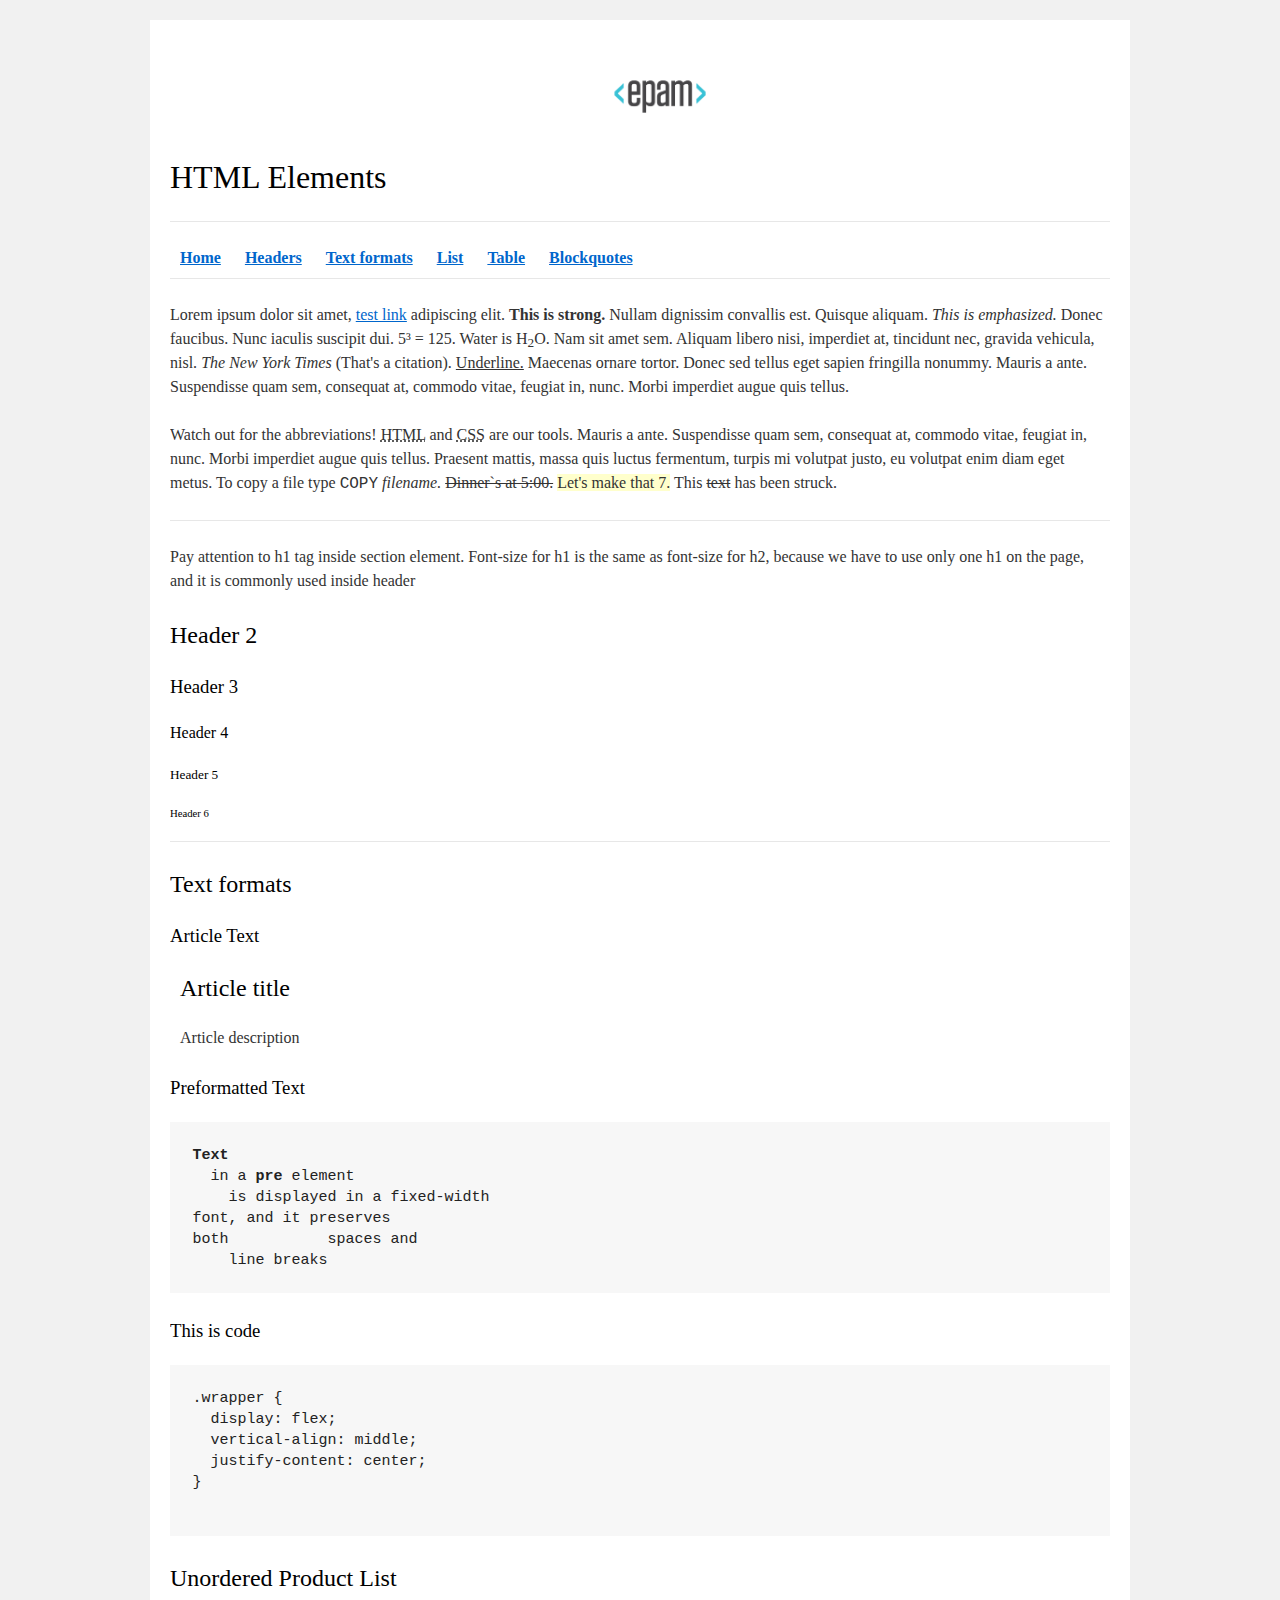
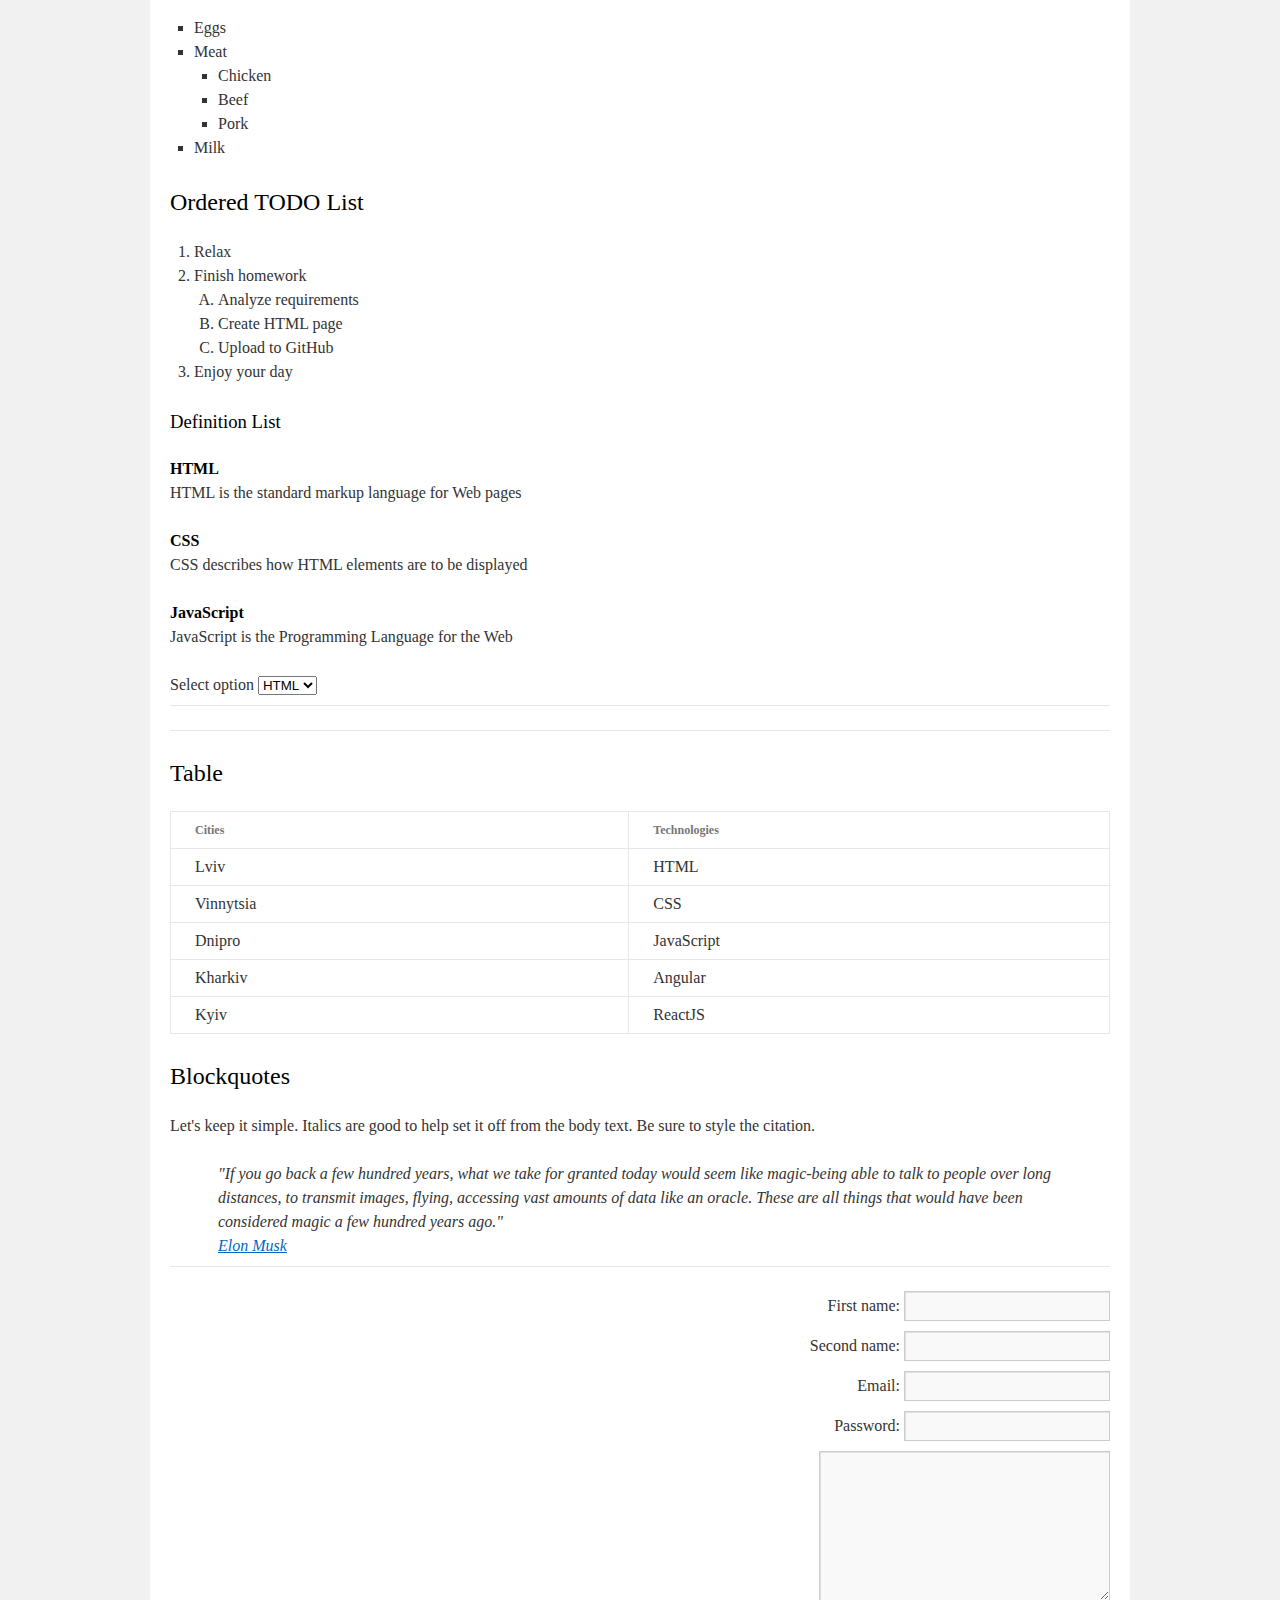
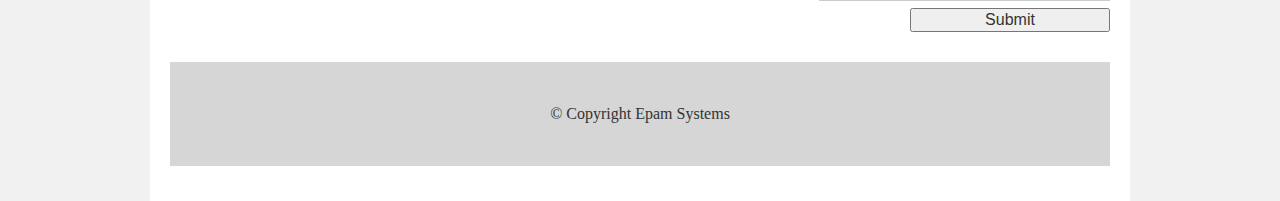
==== FL11_HW1/homework/index.html @ 994670c9 "Add files via upload" ====
<!DOCTYPE html>
<html lang="en">

<head>
    <meta charset="utf-8">
    <title>HTML Basics</title>
    <link rel="stylesheet" href="style.css">
</head>

<body>
<div id="wrapper">
    <div id="main">
        <div id="container">
            <div id="content" role="main">
                <header>
                    <img src="logo.png" alt="EPAM" />
                    <h1>HTML Elements</h1>
                    <hr>
                    <nav>
                        <a href="#Home"><b>Home</b></a>
                        <a href="#Headers"><b>Headers</b></a>
                        <a href="#Text"><b>Text formats</b></a>
                        <a href="#List"><b>List</b></a>
                        <a href="#Table"><b>Table</b></a>
                        <a href="#Blockquotes"><b>Blockquotes</b></a>
                    </nav>
                    <hr>
                </header>
                <main>
                    <section id="Home">
                        <p>Lorem ipsum dolor sit amet,
                            <a href="#">test link</a>
                            adipiscing elit.
                            <strong>This is strong.</strong>
                            Nullam dignissim convallis est. Quisque aliquam.
                            <em>This is emphasized.</em>
                            Donec faucibus. Nunc iaculis suscipit dui. 5&sup3; =  125.
                            Water is H<sub>2</sub>O.
                            Nam sit amet sem. Aliquam libero nisi, imperdiet at, tincidunt nec, gravida vehicula, nisl.
                            <cite>The New York Times</cite>
                            (That's a citation).
                            <u>Underline.</u>
                            Maecenas ornare tortor. Donec sed tellus eget sapien fringilla nonummy. Mauris a ante. Suspendisse quam sem, consequat at, commodo vitae, feugiat in, nunc. Morbi imperdiet augue quis tellus.
                        </p>
                        <p>
                            Watch out for the abbreviations!
                            <abbr title=" Hyper Text Markup Language ">HTML</abbr>
                            and
                            <abbr title=" Cascading Style Sheets ">CSS</abbr>
                            are our tools. Mauris a ante. Suspendisse quam sem, consequat at, commodo vitae, feugiat in, nunc. Morbi imperdiet augue quis tellus. Praesent mattis, massa quis luctus fermentum, turpis mi volutpat justo, eu volutpat enim diam eget metus. To copy a file type
                            <samp>COPY</samp>
                            <i>filename.</i>
                            <del>Dinner`s at 5:00.</del>
                            <ins>Let's make that 7.</ins>
                            This <del>text</del> has been struck.
                        </p>
                        <hr>

                    </section>
                    <section id="Headers">
                        <p>
                            Pay attention to h1 tag inside section element. Font-size for h1 is the same as font-size for h2,
                            because we have to use only one h1 on the page, and it is commonly used inside header
                        </p>
                        <h2>Header 2</h2>
                        <h3>Header 3</h3>
                        <h4>Header 4</h4>
                        <h5>Header 5</h5>
                        <h6>Header 6</h6>
                        <hr>
                    </section>
                    <section id="Text">
                        <h2>Text formats</h2>
                        <h3>Article Text</h3>
                        <article>
                            <h2>Article title</h2>
                            <p>Article description</p>
                        </article>
                        <h3>Preformatted Text</h3><pre><strong>Text</strong> <br>  in a <strong>pre</strong> element <br>    is displayed in a fixed-width
font, and it preserves
both           spaces and
    line breaks
</pre>
                        <h3>This is code</h3>
                        <pre>.wrapper {
  display: flex;
  vertical-align: middle;
  justify-content: center;
}
                        </pre>
                    </section>
                    <section id="List">
                        <h2>Unordered Product List</h2>
                        <ul>
                            <li>Eggs</li>
                            <li>Meat</li>
                            <ul>
                                <li>Chicken</li>
                                <li>Beef</li>
                                <li>Pork</li>
                            </ul>
                            <li>Milk</li>
                        </ul>
                        <h2>Ordered TODO List</h2>
                        <ol>
                            <li>Relax</li>
                            <li>Finish homework</li>
                            <ol>
                                <li>Analyze requirements</li>
                                <li>Create HTML page</li>
                                <li>Upload to GitHub</li>
                            </ol>
                            <li>Enjoy your day</li>
                        </ol>
                        <h3>Definition List</h3>
                        <dl>
                            <dt>HTML</dt>
                                <dd>HTML is the standard markup language for Web pages</dd>
                            <dt>CSS</dt>
                                <dd>CSS describes how HTML elements are to be displayed</dd>
                            <dt>JavaScript</dt>
                                <dd>JavaScript is the Programming Language for the Web</dd>
                        </dl>
                        <label>Select option
                            <select>
                                <option value="HTML">HTML</option>
                                <option value="CSS">CSS</option>
                                <option value="JS">JS</option>
                            </select>
                        </label>
                    </section>
                    <hr>
                    <hr>
                    <section id="Table">
                        <h2> Table</h2>
                        <table>
                            <thead>
                            <tr>
                                <th>Cities</th>
                                <th>Technologies</th>
                            </tr>
                            </thead>
                            <tbody>
                            <tr>
                                <td>Lviv</td>
                                <td>HTML</td>
                            </tr>
                            <tr>
                                <td>Vinnytsia</td>
                                <td>CSS</td>
                            </tr>
                            <tr>
                                <td>Dnipro</td>
                                <td>JavaScript</td>
                            </tr>
                            <tr>
                                <td>Kharkiv</td>
                                <td>Angular</td>
                            </tr>
                            <tr>
                                <td>Kyiv</td>
                                <td>ReactJS
                                </td>
                            </tr>
                            </tbody>
                        </table>
                    </section>
                    <section id="Blockquotes">
                        <h2>Blockquotes</h2>
                        <p>
                            Let's keep it simple. Italics are good to help set it off from the body text.
                            Be sure to style the citation.
                        </p>
                        <blockquote>
                            "If you go back a few hundred years, what we take for granted today would seem like magic-being able
                            to talk to people over long distances, to transmit images, flying, accessing vast amounts of data
                            like an oracle. These are all things that would have been considered magic a few hundred years ago."
                            <br><a href="#">Elon Musk</a>
                        </blockquote>
                        <hr>
                    </section>
                    <section id="forms">
                        <form>
                            <fieldset>
                                <label for="firstName">First name:</label>
                                <input type="text" id="firstName">
                            </fieldset>
                            <fieldset>
                                <label for="secondName">Second name:</label>
                                <input type="text" id="secondName">
                            </fieldset>
                            <fieldset>
                            <label for="email">Email:</label>
                            <input type="text" id="email">
                        </fieldset>
                            <fieldset>
                                <label for="password:">Password:</label>
                                <input type="password" id="password:">
                            </fieldset>
                            <textarea cols="30" rows="6"></textarea>
                            <fieldset>
                                <input type="submit" name="Submit" value="Submit">
                            </fieldset>
                        </form>
                    </section>
                </main>
                <footer>
                    &copy; Copyright Epam Systems
                </footer>
            </div>
        </div>
    </div>
</div>
</body>

</html>
---- FL11_HW1/homework/style.css ----
html,body,div,span,applet,object,iframe,h1,h2,h3,h4,h5,h6,p,blockquote,pre,a,abbr,acronym,address,big,cite,code,del,dfn,em,font,img,ins,kbd,q,s,samp,small,strike,strong,sub,sup,tt,var,b,u,i,center,dl,dt,dd,ol,ul,li,fieldset,form,label,legend,table,caption,tbody,tfoot,thead,tr,th,td{background:transparent;border:0;margin:0;padding:0;vertical-align:baseline}body{line-height:1}h1,h2,h3,h4,h5,h6{clear:both;font-weight:normal}ol,ul{list-style:none}blockquote{quotes:none}blockquote:before,blockquote:after{content:'';content:none}del{text-decoration:line-through}table{border-collapse:collapse;border-spacing:0}a img{border:0}#container{float:left;margin:0 -240px 0 0;width:100%}#primary,#secondary{float:right;overflow:hidden;width:220px}#secondary{clear:right}#footer{clear:both;width:100%}.one-column #content{margin:0 auto;width:640px}.single-attachment #content{margin:0 auto;width:900px}body,input,textarea,.page-title span,.pingback a.url{font-family:Georgia,"Bitstream Charter",serif}h3#comments-title,h3#reply-title,#access .menu,#access div.menu ul,#cancel-comment-reply-link,.form-allowed-tags,#site-info,#site-title,#wp-calendar,.comment-meta,.comment-body tr th,.comment-body thead th,.entry-content label,.entry-content tr th,.entry-content thead th,.entry-meta,.entry-title,.entry-utility,#respond label,.navigation,.page-title,.pingback p,.reply,.widget-title,.wp-caption-text{font-family:"Helvetica Neue",Arial,Helvetica,"Nimbus Sans L",sans-serif}input[type="submit"]{font-family:"Helvetica Neue",Arial,Helvetica,"Nimbus Sans L",sans-serif}pre{font-family:"Courier 10 Pitch",Courier,monospace}code{font-family:Monaco,Consolas,"Andale Mono","DejaVu Sans Mono",monospace}#access .menu-header,div.menu,#colophon,#branding,#main,#wrapper{margin:0 auto;width:940px}#wrapper{background:#fff;margin-top:20px;padding:0 20px}#footer-widget-area{overflow:hidden}#footer-widget-area .widget-area{float:left;margin-right:20px;width:220px}#footer-widget-area #fourth{margin-right:0}#site-info{float:left;font-size:14px;font-weight:bold;width:700px}#site-generator{float:right;width:220px}body{background:#f1f1f1}body,input,textarea{color:#666;font-size:12px;line-height:18px}hr{background-color:#e7e7e7;border:0;clear:both;height:1px;margin-bottom:18px}p{margin-bottom:18px}ul{list-style:square;margin:0 0 18px 1.5em}ol{list-style:decimal;margin:0 0 18px 1.5em}ol ol{list-style:upper-alpha}ol ol ol{list-style:lower-roman}ol ol ol ol{list-style:lower-alpha}ul ul,ol ol,ul ol,ol ul{margin-bottom:0}dl{margin:0 0 24px 0}dt{font-weight:bold}dd{margin-bottom:18px}strong{font-weight:bold}cite,em,i{font-style:italic}big{font-size:131.25%}ins{background:#ffc;text-decoration:none}blockquote{font-style:italic;padding:0 3em}blockquote cite,blockquote em,blockquote i{font-style:normal}pre{background:#f7f7f7;color:#222;line-height:18px;margin-bottom:18px;overflow:auto;padding:1.5em}abbr,acronym{cursor:help}sup,sub{height:0;line-height:1;position:relative;vertical-align:baseline}sup{bottom:1ex}sub{top:.5ex}small{font-size:smaller}input{margin-bottom:10px}input[type="text"],input[type="password"],input[type="email"],input[type="url"],input[type="number"],textarea{background:#f9f9f9;border:1px solid #ccc;box-shadow:inset 1px 1px 1px rgba(0,0,0,0.1);-moz-box-shadow:inset 1px 1px 1px rgba(0,0,0,0.1);-webkit-box-shadow:inset 1px 1px 1px rgba(0,0,0,0.1);padding:2px}a:link{color:#06c}a:visited{color:#743399}a:active,a:hover{color:#ff4b33}.screen-reader-text{clip:rect(1px,1px,1px,1px);overflow:hidden;position:absolute !important;height:1px;width:1px}#header{padding:30px 0 0 0}#site-title{float:left;font-size:30px;line-height:36px;margin:0 0 18px 0;width:700px}#site-title a{color:#000;font-weight:bold;text-decoration:none}#site-description{color:#000;clear:right;float:right;font-style:italic;margin:15px 0 18px 0;opacity:.65;width:220px}#branding img{border-top:4px solid #000;border-bottom:1px solid #000;display:block;float:left}#access{background:#000;display:block;float:left;margin:0 auto;width:940px}#access .menu-header,div.menu{font-size:13px;margin-left:12px;width:928px}#access .menu-header ul,div.menu ul{list-style:none;margin:0}#access .menu-header li,div.menu li{float:left;position:relative}#access a{color:#aaa;display:block;line-height:38px;padding:0 10px;text-decoration:none}#access ul ul{box-shadow:0 3px 3px rgba(0,0,0,0.2);-moz-box-shadow:0 3px 3px rgba(0,0,0,0.2);-webkit-box-shadow:0 3px 3px rgba(0,0,0,0.2);display:none;position:absolute;top:38px;left:0;float:left;width:180px;z-index:99999}#access ul ul li{min-width:180px}#access ul ul ul{left:100%;top:0}#access ul ul a{background:#333;line-height:1em;padding:10px;width:160px;height:auto}#access li:hover>a,#access ul ul:hover>a{background:#333;color:#fff}#access ul li:hover>ul{display:block}#access ul li.current_page_item>a,#access ul li.current_page_ancestor>a,#access ul li.current-menu-ancestor>a,#access ul li.current-menu-item>a,#access ul li.current-menu-parent>a{color:#fff}* html #access ul li.current_page_item a,* html #access ul li.current_page_ancestor a,* html #access ul li.current-menu-ancestor a,* html #access ul li.current-menu-item a,* html #access ul li.current-menu-parent a,* html #access ul li a:hover{color:#fff}#main{clear:both;overflow:hidden;padding:40px 0 0 0}#content{margin-bottom:36px}#content,#content input,#content textarea{color:#333;font-size:16px;line-height:24px}#content p,#content ul,#content ol,#content dd,#content pre,#content hr{margin-bottom:24px}#content ul ul,#content ol ol,#content ul ol,#content ol ul{margin-bottom:0}#content pre,#content kbd,#content tt,#content var{font-size:15px;line-height:21px}#content code{font-size:13px}#content dt,#content th{color:#000}#content h1,#content h2,#content h3,#content h4,#content h5,#content h6{color:#000;line-height:1.5em;margin:0 0 20px 0}#content table{border:1px solid #e7e7e7;margin:0 -1px 24px 0;text-align:left;width:100%}#content tr th,#content thead th{color:#777;font-size:12px;font-weight:bold;line-height:18px;padding:9px 24px;border-right:1px solid #e7e7e7}#content tr td{border-top:1px solid #e7e7e7;padding:6px 24px;border-right:1px solid #e7e7e7}#content tr.odd td{background:#f2f7fc}.hentry{margin:0 0 48px 0}.home .sticky{background:#f2f7fc;border-top:4px solid #000;margin-left:-20px;margin-right:-20px;padding:18px 20px}.single .hentry{margin:0 0 36px 0}.page-title{color:#000;font-size:14px;font-weight:bold;margin:0 0 36px 0}.page-title span{color:#333;font-size:16px;font-style:italic;font-weight:normal}.page-title a:link,.page-title a:visited{color:#777;text-decoration:none}.page-title a:active,.page-title a:hover{color:#ff4b33}#content .entry-title{color:#000;font-size:21px;font-weight:bold;line-height:1.3em;margin-bottom:0}.entry-title a:link,.entry-title a:visited{color:#000;text-decoration:none}.entry-title a:active,.entry-title a:hover{color:#ff4b33}.entry-meta{color:#777;font-size:12px}.entry-meta abbr,.entry-utility abbr{border:0}.entry-meta abbr:hover,.entry-utility abbr:hover{border-bottom:1px dotted #666}.single-author .by-author{position:absolute !important;clip:rect(1px 1px 1px 1px);clip:rect(1px,1px,1px,1px)}.entry-content,.entry-summary{clear:both;padding:12px 0 0 0}.entry-content .more-link{white-space:nowrap}#content .entry-summary p:last-child{margin-bottom:12px}.entry-content fieldset{border:1px solid #e7e7e7;margin:0 0 24px 0;padding:24px}.entry-content fieldset legend{background:#fff;color:#000;font-weight:bold;padding:0 24px}.entry-content input{margin:0 0 24px 0}.entry-content input.file,.entry-content input.button{margin-right:24px}.entry-content label{color:#777;font-size:12px}.entry-content select{margin:0 0 24px 0}.entry-content sup,.entry-content sub{font-size:10px}.entry-content blockquote.left{float:left;margin-left:0;margin-right:24px;text-align:right;width:33%}.entry-content blockquote.right{float:right;margin-left:24px;margin-right:0;text-align:left;width:33%}.page-link{clear:both;color:#000;font-weight:bold;line-height:48px;word-spacing:.5em}.page-link a:link,.page-link a:visited{background:#f1f1f1;color:#333;font-weight:normal;padding:.5em .75em;text-decoration:none}.home .sticky .page-link a{background:#d9e8f7}.page-link a:active,.page-link a:hover{color:#ff4b33}body.page .edit-link{clear:both;display:block}#entry-author-info{background:#f2f7fc;border-top:4px solid #000;clear:both;font-size:14px;line-height:20px;margin:24px 0;overflow:hidden;padding:18px 20px}#entry-author-info #author-avatar{background:#fff;border:1px solid #e7e7e7;float:left;height:60px;margin:0 -104px 0 0;padding:11px}#entry-author-info #author-description{float:left;margin:0 0 0 104px}#entry-author-info h2{color:#000;font-size:100%;font-weight:bold;margin-bottom:0}.entry-utility{clear:both;color:#777;font-size:12px;line-height:18px}.entry-meta a,.entry-utility a{color:#777}.entry-meta a:hover,.entry-utility a:hover{color:#ff4b33}#content .video-player{padding:0}.format-standard .wp-video,.format-standard .wp-audio-shortcode,.format-audio .wp-audio-shortcode,.format-standard .video-player{margin-bottom:24px}.home #content .format-aside p,.home #content .category-asides p{font-size:14px;line-height:20px;margin-bottom:10px;margin-top:0}.format-gallery .size-thumbnail img,.category-gallery .size-thumbnail img{border:10px solid #f1f1f1;margin-bottom:0}.format-gallery .gallery-thumb,.category-gallery .gallery-thumb{float:left;margin-right:20px;margin-top:-4px}.home #content .format-gallery .entry-utility,.home #content .category-gallery .entry-utility{padding-top:4px}.attachment .entry-content .entry-caption{font-size:140%;margin-top:24px}.attachment .entry-content .nav-previous a:before{content:'\2190\00a0'}.attachment .entry-content .nav-next a:after{content:'\00a0\2192'}#content img.size-auto,#content img.size-full,#content img.size-large,#content img.size-medium,#content .entry-attachment img,#content .widget-container img{max-width:100%;height:auto}#ie8 #content img.size-auto,#ie8 #content img.size-full,#ie8 #content img.size-large,#ie8 #content img.size-medium,#ie8 #content .entry-attachment img{width:auto}.alignleft,img.alignleft{display:inline;float:left;margin-right:24px;margin-top:4px}.alignright,img.alignright{display:inline;float:right;margin-left:24px;margin-top:4px}.aligncenter,img.aligncenter{clear:both;display:block;margin-left:auto;margin-right:auto}img.alignleft,img.alignright,img.aligncenter{margin-bottom:12px}.wp-caption{background:#f1f1f1;line-height:18px;margin-bottom:20px;max-width:100%;padding:4px;text-align:center}.wp-caption img{margin:5px 5px 0;max-width:622px}.wp-caption p.wp-caption-text{color:#777;font-size:12px;margin:5px}.wp-smiley{margin:0}.gallery{margin:0 auto 18px}.gallery .gallery-item{float:left;margin-top:0;text-align:center}.gallery-columns-1 .gallery-item{width:100%}.gallery-columns-2 .gallery-item{width:50%}.gallery-columns-3 .gallery-item{width:33%}.gallery-columns-4 .gallery-item{width:25%}.gallery-columns-5 .gallery-item{width:20%}.gallery-columns-6 .gallery-item{width:16%}.gallery-columns-7 .gallery-item{width:14%}.gallery-columns-8 .gallery-item{width:12%}.gallery-columns-9 .gallery-item{width:11%}.gallery-columns-1 img{max-width:620px}.gallery-columns-2 img{max-width:288px}.gallery-columns-3 img{max-width:177px}.gallery-columns-4 img{max-width:122px}.gallery-columns-5 img{max-width:88px}.gallery-columns-6 img{max-width:66px}.gallery-columns-7 img{max-width:50px}.gallery-columns-8 img{max-width:39px}.gallery-columns-9 img{max-width:29px}.gallery-item img{height:auto}.gallery-columns-2 .attachment-medium{max-width:92%;height:auto}.gallery-columns-4 .attachment-thumbnail{max-width:84%;height:auto}.gallery .gallery-caption{color:#777;font-size:12px;margin:0 0 12px}.gallery dl{margin:0}.gallery img{border:10px solid #f1f1f1}.gallery br+br{display:none}#content .entry-attachment img{display:block;margin:0 auto}.navigation{color:#777;font-size:12px;line-height:18px;overflow:hidden}.navigation a:link,.navigation a:visited{color:#777;text-decoration:none}.navigation a:active,.navigation a:hover{color:#ff4b33}.nav-previous{float:left;width:50%}.nav-next{float:right;text-align:right;width:50%}#nav-above{margin:0 0 18px 0}#nav-above{display:none}.paged #nav-above,.single #nav-above{display:block}#nav-below{margin:-18px 0 0 0}#comments{clear:both}#comments .navigation{padding:0 0 18px 0}h3#comments-title,h3#reply-title{color:#000;font-size:20px;font-weight:bold;margin-bottom:0}h3#comments-title{padding:24px 0}.commentlist{list-style:none;margin:0}.commentlist li.comment{border-bottom:1px solid #e7e7e7;line-height:24px;margin:0 0 24px 0;padding:0 0 0 56px;position:relative}.commentlist li:last-child{border-bottom:0;margin-bottom:0}#comments .comment-body ul,#comments .comment-body ol{margin-bottom:18px}#comments .comment-body p:last-child{margin-bottom:6px}#comments .comment-body blockquote p:last-child{margin-bottom:24px}.commentlist ol{list-style:decimal}.commentlist .avatar{position:absolute;top:4px;left:0}.comment-author cite{color:#000;font-style:normal;font-weight:bold}.comment-author .says{font-style:italic}.comment-meta{font-size:12px;margin:0 0 18px 0}.comment-meta a:link,.comment-meta a:visited{color:#777;text-decoration:none}.comment-meta a:active,.comment-meta a:hover{color:#ff4b33}.commentlist .bypostauthor>div{background:#f2f7fc;border-top:4px solid #000;margin-bottom:10px;padding:10px 0 0 20px}.reply{font-size:12px;padding:0 0 24px 0}.reply a,a.comment-edit-link{color:#777}.reply a:hover,a.comment-edit-link:hover{color:#ff4b33}.commentlist .children{list-style:none;margin:0}.commentlist .children li{border:0;margin:0}.nopassword,.nocomments{display:none}#comments .pingback{border-bottom:1px solid #e7e7e7;margin-bottom:18px;padding-bottom:18px}.commentlist li.comment+li.pingback{margin-top:-6px}#comments .pingback p{color:#777;display:block;font-size:12px;line-height:18px;margin:0}#comments .pingback .url{font-size:13px;font-style:italic}input[type="submit"]{color:#333}form{text-align:right}input{width:200px}#respond{border-top:1px solid #e7e7e7;margin:24px 0;overflow:hidden;position:relative}#respond p{margin:0}#respond .comment-notes{margin-bottom:1em}.form-allowed-tags{line-height:1em}.children #respond{margin:0 48px 0 0}h3#reply-title{margin:18px 0}#comments-list #respond{margin:0 0 18px 0}#comments-list ul #respond{margin:0}#cancel-comment-reply-link{font-size:12px;font-weight:normal;line-height:18px}#respond .required{color:#ff4b33;font-weight:bold}#respond label{color:#777;font-size:12px}#respond input{margin:0 0 9px;width:98%}#respond textarea{width:98%}#respond .form-allowed-tags{color:#777;font-size:12px;line-height:18px}#respond .form-allowed-tags code{font-size:11px}#respond .form-submit{margin:12px 0}#respond .form-submit input{font-size:14px;width:auto}.widget-area ul{list-style:none;margin-left:0}.widget-area ul ul{list-style:square;margin-left:1.3em}.widget-area select{max-width:100%}.widget_search #s{width:60%}.widget_search label{display:none}.widget-container{word-wrap:break-word;-webkit-hyphens:auto;-moz-hyphens:auto;hyphens:auto;margin:0 0 18px 0}.widget-container .wp-caption img{margin:auto}.widget-container.widget_image .wp-caption{width:auto}.widget-container.widget_image .wp-caption img{margin-left:-8px}.widget-title{color:#222;font-size:14px;font-weight:bold}.widget-area a:link,.widget-area a:visited{text-decoration:none}.widget-area a:active,.widget-area a:hover{text-decoration:underline}.widget-area .entry-meta{font-size:11px}#wp_tag_cloud div{line-height:1.6em}#wp-calendar{width:100%}#wp-calendar caption{color:#222;font-size:14px;font-weight:bold;padding-bottom:4px;text-align:left}#wp-calendar thead{font-size:11px}#wp-calendar tbody{color:#aaa}#wp-calendar tbody td{background:#f5f5f5;border:1px solid #fff;padding:3px 0 2px;text-align:center}#wp-calendar tbody .pad{background:0}#wp-calendar tfoot #next{text-align:right}.widget_rss a.rsswidget{color:#000}.widget_rss a.rsswidget:hover{color:#ff4b33}.widget_rss .widget-title img{width:11px;height:11px}#main .widget-area ul{margin-left:0;padding:0 20px 0 0}#main .widget-area ul ul{border:0;margin-left:1.3em;padding:0}#main .widget-container.music-player ul{margin:0}#footer{margin-bottom:20px}#colophon{border-top:4px solid #000;margin-top:-4px;overflow:hidden;padding:18px 0}#site-info{font-weight:bold}#site-info a{color:#000;text-decoration:none}#site-generator{font-style:italic;position:relative}#site-generator a{background:url(images/wordpress.png) center left no-repeat;color:#666;display:inline-block;line-height:16px;padding-left:20px;text-decoration:none}#site-generator a:hover{text-decoration:underline}img#wpstats{display:block;margin:0 auto 10px}pre{-webkit-text-size-adjust:140%}code{-webkit-text-size-adjust:160%}#access,.entry-meta,.entry-utility,.navigation,.widget-area{-webkit-text-size-adjust:120%}#site-description{-webkit-text-size-adjust:none}@media print{body{background:none !important}#wrapper{clear:both !important;display:block !important;float:none !important;position:relative !important}#header{border-bottom:2pt solid #000;padding-bottom:18pt}#colophon{border-top:2pt solid #000}#site-title,#site-description{float:none;line-height:1.4em;margin:0;padding:0}#site-title{font-size:13pt}.entry-content{font-size:14pt;line-height:1.6em}.entry-title{font-size:21pt}#access,#branding img,#respond,.comment-edit-link,.edit-link,.navigation,.page-link,.widget-area{display:none !important}#container,#header,#footer{margin:0;width:100%}#content,.one-column #content{margin:24pt 0 0;width:100%}.wp-caption p{font-size:11pt}#site-info,#site-generator{float:none;width:auto}#colophon{width:auto}img#wpstats{display:none}#site-generator a{margin:0;padding:0}#entry-author-info{border:1px solid #e7e7e7}#main{display:inline}.home .sticky{border:0}}img{width:140px;vertical-align:middle;display:block;margin:0 auto;margin-left:calc(50% - 50px);margin-bottom:20px}nav>a{padding:10px;color:#0279c1}nav>a b:hover{color:#00527a}nav>a:visited{color:#0279c1}article{padding-left:10px}footer{margin-top:20px;padding:40px 20px;text-align:center;background:#3333}
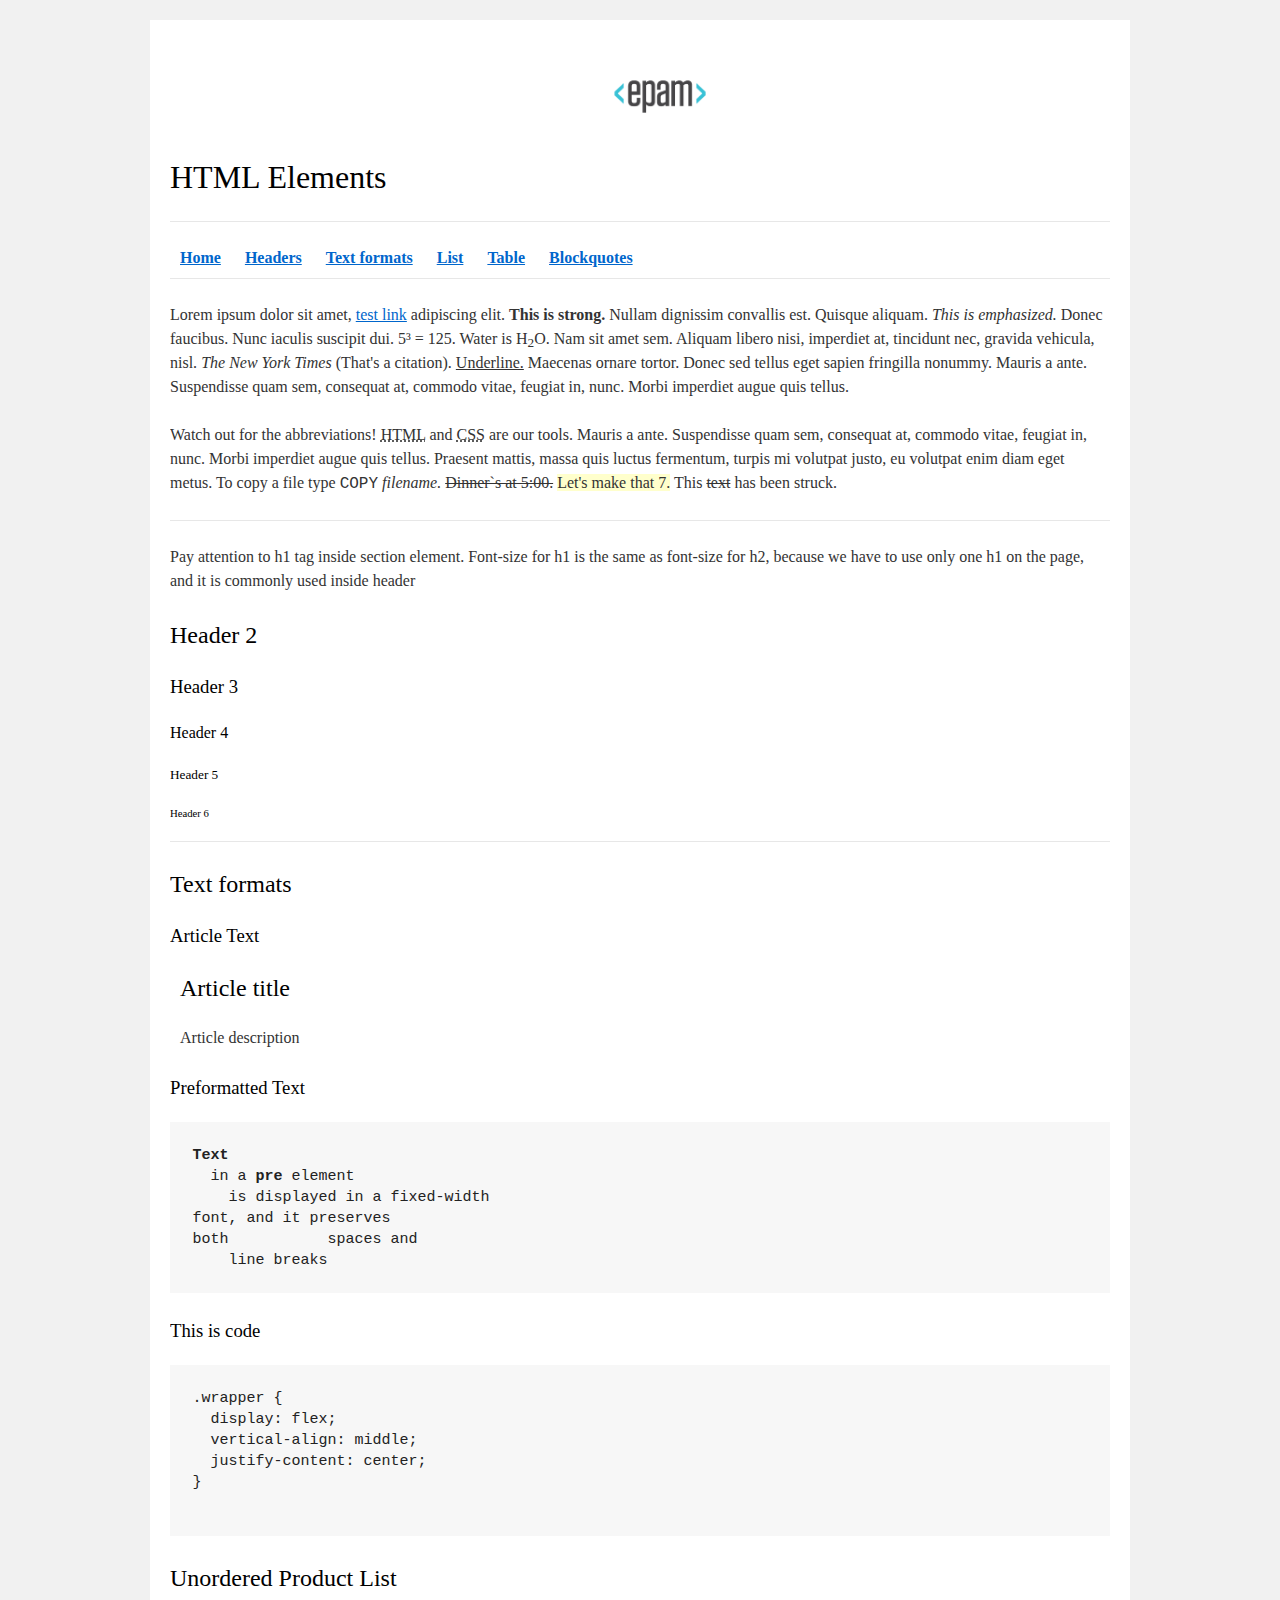
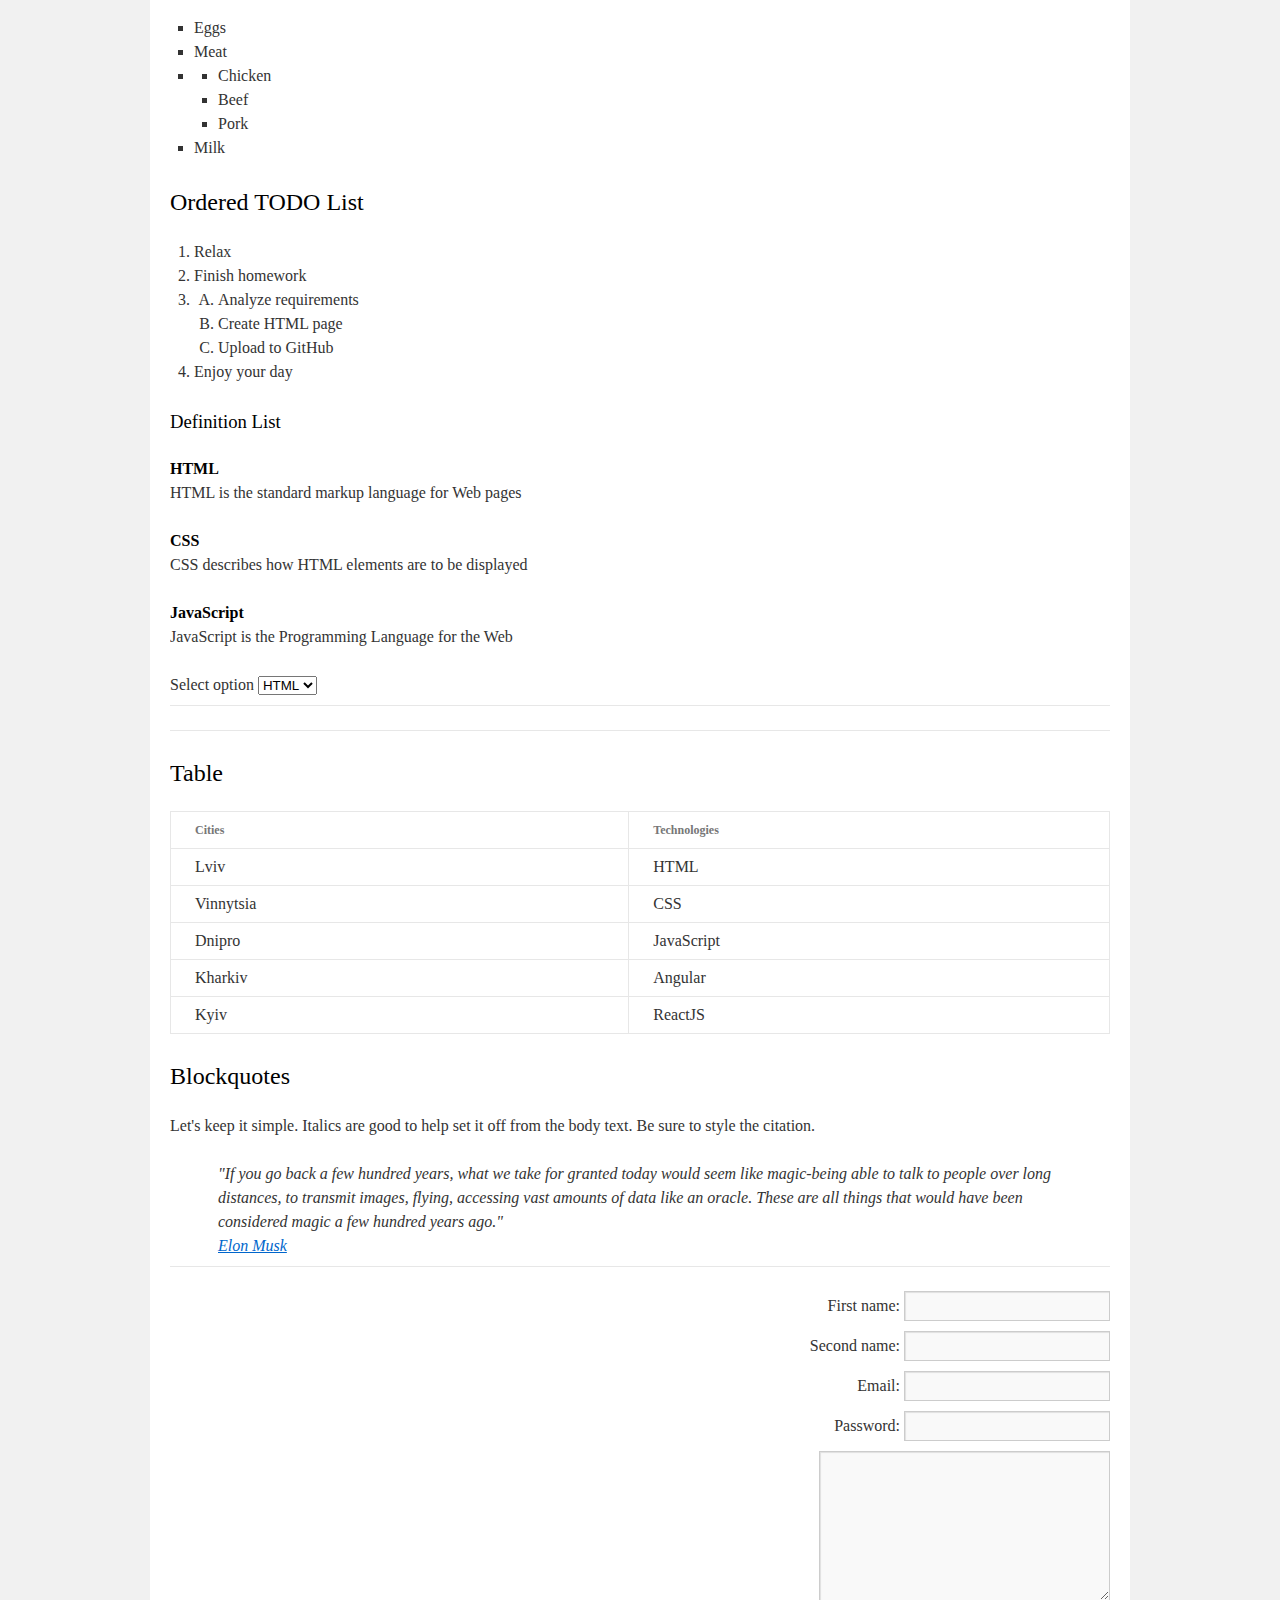
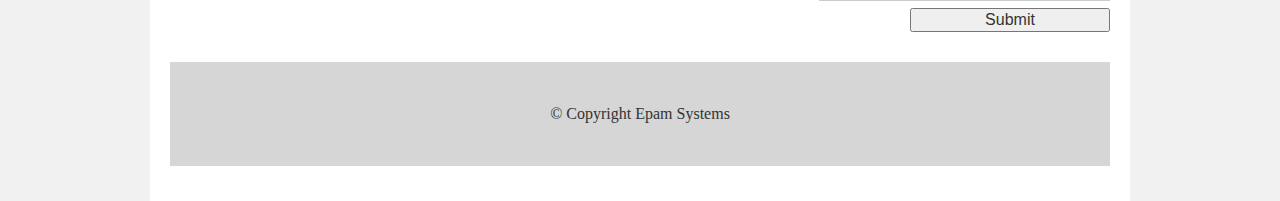
==== commit d5116046: "Update index.html" ====
--- a/FL11_HW1/homework/index.html
+++ b/FL11_HW1/homework/index.html
@@ -91,25 +91,29 @@
                     </section>
                     <section id="List">
                         <h2>Unordered Product List</h2>
-                        <ul>
+                        <ul class="menu_1">
                             <li>Eggs</li>
                             <li>Meat</li>
-                            <ul>
-                                <li>Chicken</li>
-                                <li>Beef</li>
-                                <li>Pork</li>
-                            </ul>
+                            <li>
+                                <ul class="inside_1">
+                                    <li>Chicken</li>
+                                    <li>Beef</li>
+                                    <li>Pork</li>
+                                </ul>
+                            </li>
                             <li>Milk</li>
                         </ul>
                         <h2>Ordered TODO List</h2>
-                        <ol>
+                        <ol class="menu_2">
                             <li>Relax</li>
                             <li>Finish homework</li>
-                            <ol>
-                                <li>Analyze requirements</li>
-                                <li>Create HTML page</li>
-                                <li>Upload to GitHub</li>
-                            </ol>
+                            <li>
+                                <ol class="inside_2">
+                                    <li>Analyze requirements</li>
+                                    <li>Create HTML page</li>
+                                    <li>Upload to GitHub</li>
+                                </ol>
+                            </li>
                             <li>Enjoy your day</li>
                         </ol>
                         <h3>Definition List</h3>
@@ -213,4 +217,4 @@
 </div>
 </body>
 
-</html>+</html>
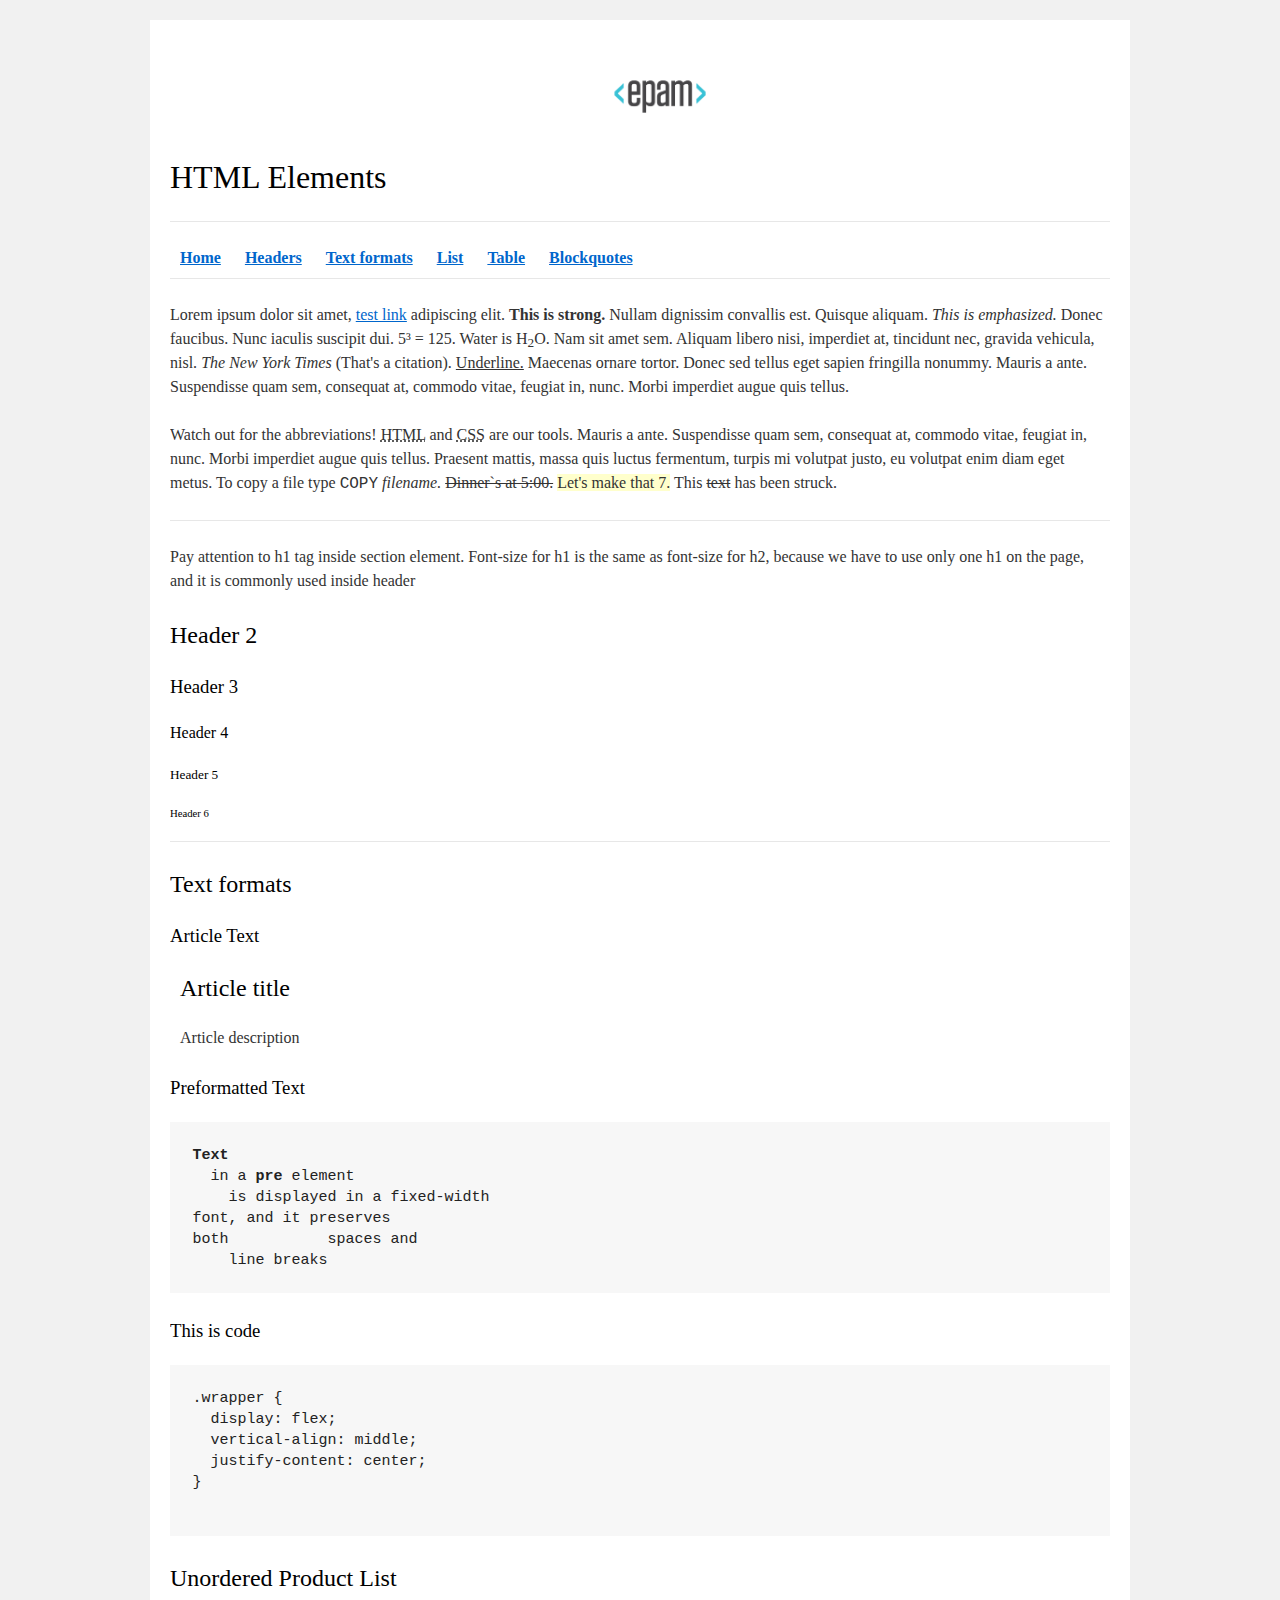
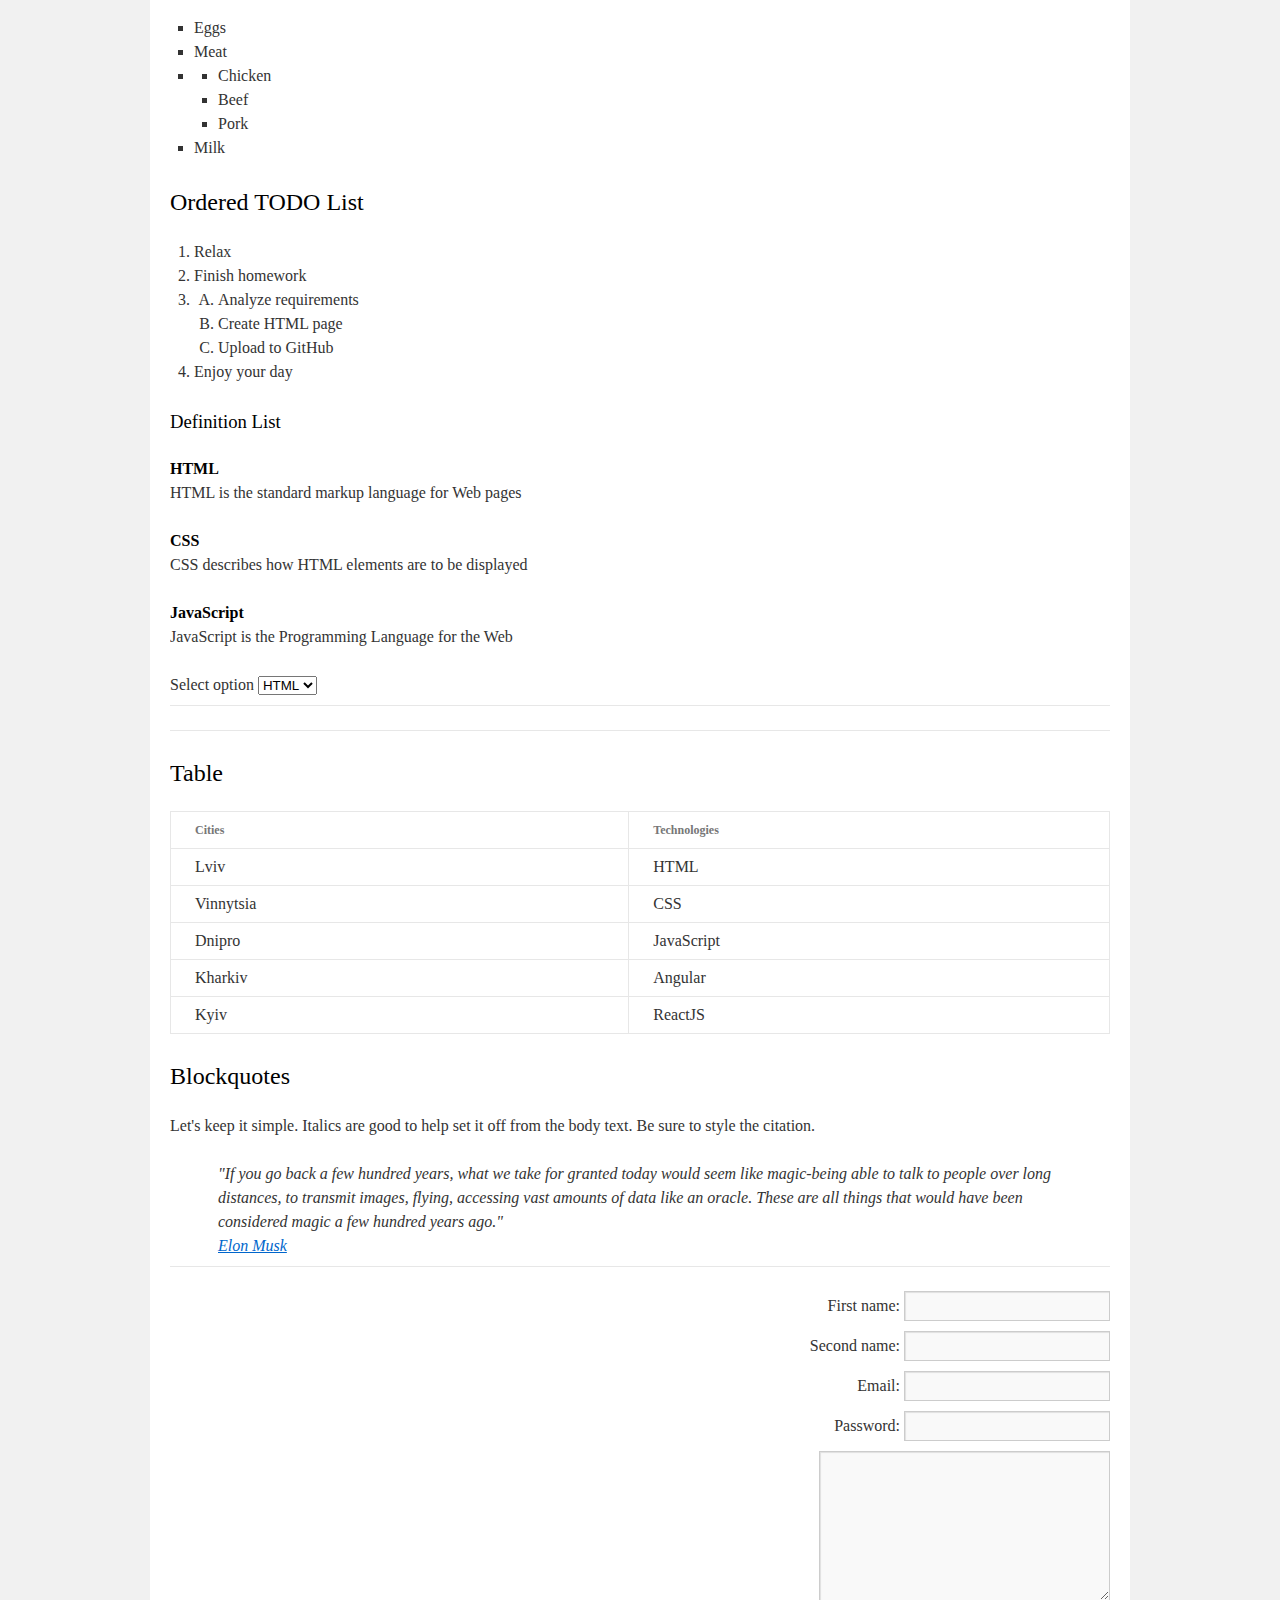
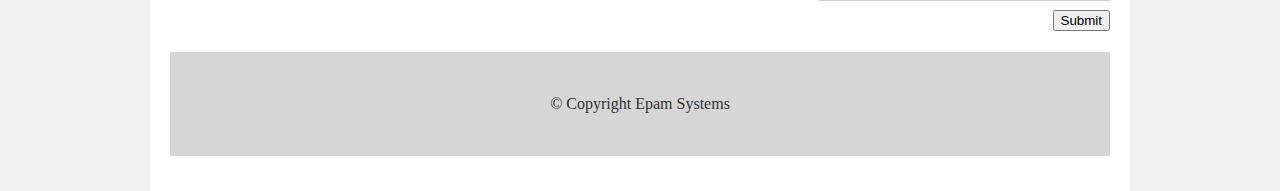
==== commit d3491613: "Update index.html" ====
--- a/FL11_HW1/homework/index.html
+++ b/FL11_HW1/homework/index.html
@@ -203,13 +203,13 @@
                             </fieldset>
                             <textarea cols="30" rows="6"></textarea>
                             <fieldset>
-                                <input type="submit" name="Submit" value="Submit">
+                                <button type="submit">Submit</button>
                             </fieldset>
                         </form>
                     </section>
                 </main>
                 <footer>
-                    &copy; Copyright Epam Systems
+                    <span>&copy; Copyright Epam Systems</span>
                 </footer>
             </div>
         </div>
